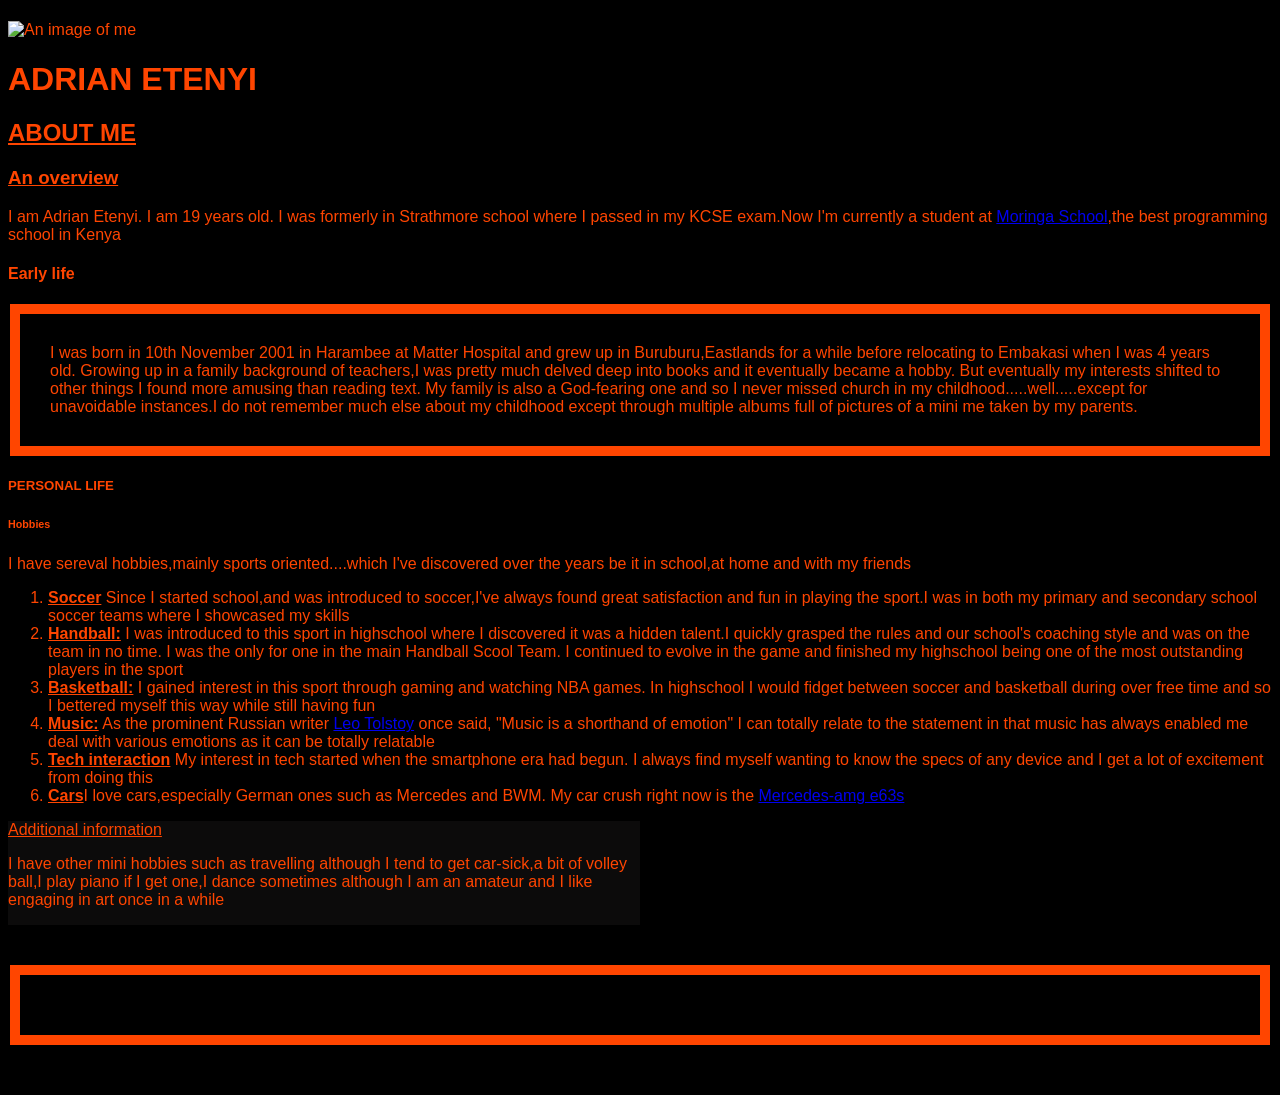
==== my-first-portfolio.html @ 4fe67cc5 "add u element to page" ====
<!DOCTYPE html>
<html>
  <head>
    <title>MY FIRST PORTFOLIO</title>
    <link href="portfolio.css" rel="stylesheet" type="text/css">
  </head>
  <body>
    <div class="important">
    <img src="myimages/myimage.JPG"alt="An image of me" height="250" width="300">
    
    <h1>ADRIAN ETENYI</h1>
    <h2><u>ABOUT ME</u></h2>  
    <h3><u>An overview</u></h3>
    
    <p class="line1">I am Adrian Etenyi. I am 19 years old. I was formerly in Strathmore school where I passed in my KCSE exam.Now I'm currently a student at <a href="https://moringaschool.com/">Moringa School</a>,the best programming school in Kenya</p>
    <p>  
    <h4>Early life</h4>
      <div class="testbox">
          I was born in 10th November 2001 in Harambee at Matter Hospital and grew up in Buruburu,Eastlands for a while before relocating to Embakasi when I was 4 years old. Growing up in a family background of teachers,I was pretty much delved deep into books and it eventually became a hobby. But eventually my interests shifted to other things I found more amusing than reading text. My family is also a God-fearing one and so I never missed church in my childhood.....well.....except for unavoidable instances.I do not remember much else about my childhood except through multiple albums full of pictures of a mini me taken by my parents.</div>

    <h5>PERSONAL LIFE</h5>
    <h6>Hobbies</h6>
    <p>I have sereval hobbies,mainly sports oriented....which I've discovered over the years be it in school,at home and with my friends</p>
    <ol> 
        <li><span class="hobby"><strong>Soccer</strong></span> Since I started school,and was introduced to soccer,I've always found great satisfaction and fun in playing the sport.I was in both my primary and secondary school soccer teams where I showcased my skills</li>
        <li><span class="hobby"><strong>Handball:</strong></span>  I was introduced to this sport in highschool where I discovered it was a hidden talent.I quickly grasped the rules and our school's coaching style and was on the team in no time. I was the only for one in the main Handball Scool Team. I continued to evolve in the game and finished my highschool being one of the most outstanding players in the sport</li>
        <li><span class="hobby"><strong>Basketball:</strong></span> I gained interest in this sport through gaming and watching NBA games. In highschool I would fidget between soccer and basketball during over free time and so I bettered myself this way while still having fun</li>
        <li><span class="hobby"><strong>Music:</strong></span>  As the prominent Russian writer <a href="https://en.wikipedia.org/wiki/Leo_Tolstoy">Leo Tolstoy</a> once said, "Music is a shorthand of emotion" I can totally relate to the statement in that music has always enabled me deal with various emotions as it can be totally relatable</li>
        <li><span class="hobby"><strong>Tech interaction</strong></span> My interest in tech started when the smartphone era had begun. I always find myself wanting to know the specs of any device and I get a lot of excitement from doing this</li>
        <li><span class="hobby"><strong>Cars</strong></span>I love cars,especially German ones such as Mercedes and BWM. My car crush right now is the <a href="https://www.mercedes-benz.com/en/vehicles/passenger-cars/passenger-cars-art-calendar-2019/may-mercedes-amg-e63s-4matic/"> Mercedes-amg e63s</a></li>
    </ol>
    <div class="sidebar"> 
        <h><u>Additional information</u></h>
         <p>I have other mini hobbies such as travelling although I tend to get car-sick,a bit of volley ball,I play piano if I get one,I dance sometimes although I am an amateur and I like engaging in art once in a while</p>
        </div>
    
      </div>
    <h4>Reason as to why I decided to join Moringa School</h4>
    <p></p>
    <div class="testbox">
      </div>
    
   
    <p>For more information,check out:<a href=""> </a>
    </div>
  </body>
<html>
---- portfolio.css ----
@media screen and (min-width:480px) and (max-width:767px){
    body {
        background-color:orangered;
        color: black;
    }
}
@media screen and (min-width:767px){
    body {
        background-color:black
    }
.important {
    color:orangered;
    font: 1em sans-serif;
    font-size:medium;
    float:right
    }
}

.line1 {
    color:orangered
}
.img{
    float:left
}
.sidebar {
    float:left;
    width:50%;
    background-color:rgb(12, 11, 11);
    color: black
    font-size:medium
}
.sidebar2 {
    float:left;
    width: 60%;
    background-color: orangered;
    font-size: large;

}
.testbox {
    border:10px solid orangered;
    padding:30px;
    margin:2px;
    background-color:black
}
.testbox2 {
     border:10px solid black;
     padding:18px;
     margin:2px;
     background-color:orangered;
     float:right
}
.hobby {
    font-size:medium;
    text-decoration: underline;
}
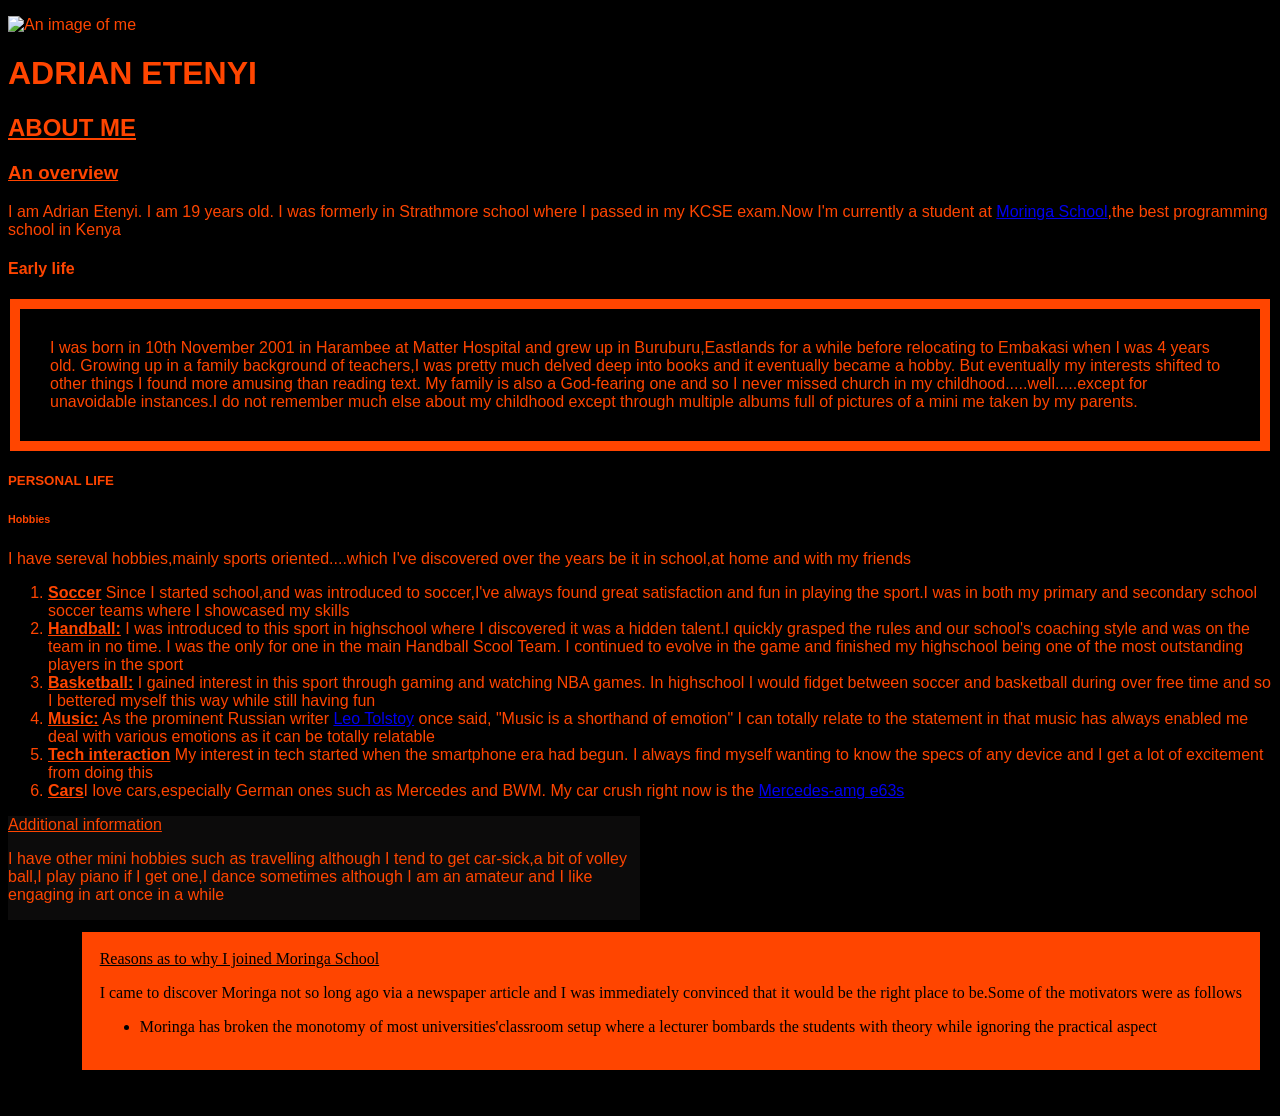
==== commit 18c5c919: "add ul to page" ====
--- a/my-first-portfolio.html
+++ b/my-first-portfolio.html
@@ -35,9 +35,13 @@
         </div>
     
       </div>
-    <h4>Reason as to why I decided to join Moringa School</h4>
-    <p></p>
-    <div class="testbox">
+    <div class="testbox2">
+       <h><u>Reasons as to why I joined Moringa School</u></h>
+       <p>I came to discover Moringa not so long ago via a newspaper article and I was immediately convinced that it would be the right place to be.Some of the motivators were as follows
+         <ul>
+           <li>Moringa has <span class="key">broken the monotomy of most universities'classroom setup</span> where a lecturer bombards the students with theory while ignoring the practical aspect</li>
+         </ul>
+       </p>
       </div>
     
    
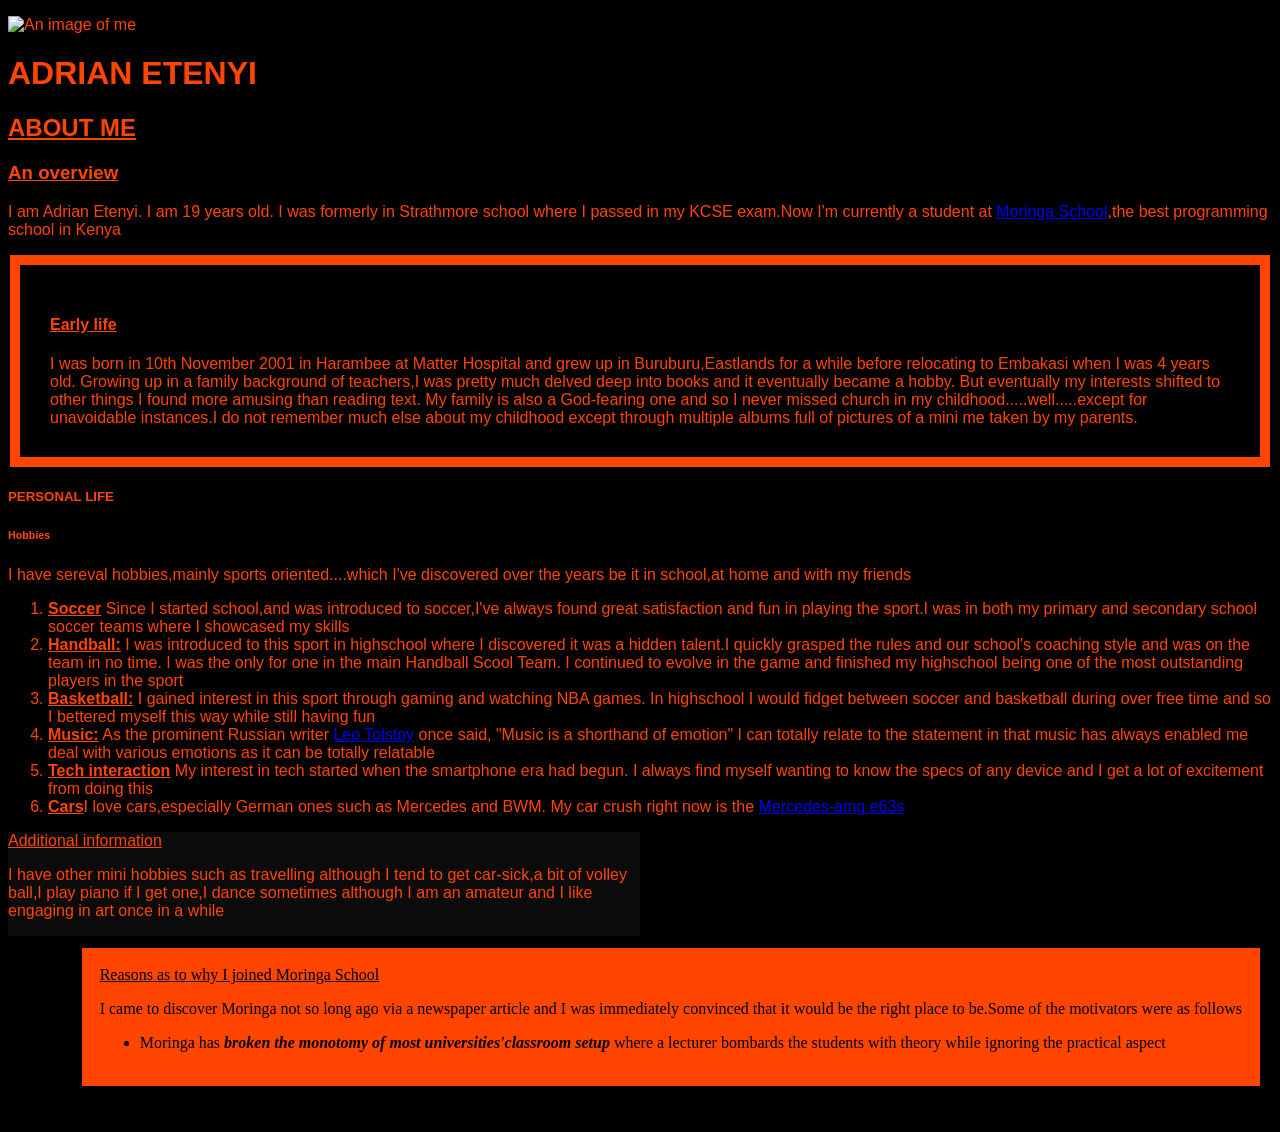
==== commit 936559ac: "add h4 to box element" ====
--- a/my-first-portfolio.html
+++ b/my-first-portfolio.html
@@ -13,9 +13,9 @@
     <h3><u>An overview</u></h3>
     
     <p class="line1">I am Adrian Etenyi. I am 19 years old. I was formerly in Strathmore school where I passed in my KCSE exam.Now I'm currently a student at <a href="https://moringaschool.com/">Moringa School</a>,the best programming school in Kenya</p>
-    <p>  
-    <h4>Early life</h4>
+    
       <div class="testbox">
+        <h4><u>Early life</u></h4>
           I was born in 10th November 2001 in Harambee at Matter Hospital and grew up in Buruburu,Eastlands for a while before relocating to Embakasi when I was 4 years old. Growing up in a family background of teachers,I was pretty much delved deep into books and it eventually became a hobby. But eventually my interests shifted to other things I found more amusing than reading text. My family is also a God-fearing one and so I never missed church in my childhood.....well.....except for unavoidable instances.I do not remember much else about my childhood except through multiple albums full of pictures of a mini me taken by my parents.</div>
 
     <h5>PERSONAL LIFE</h5>
--- a/portfolio.css
+++ b/portfolio.css
@@ -53,3 +53,7 @@
     font-size:medium;
     text-decoration: underline;
 }
+.key {
+    font-style: oblique;
+    font-weight: bold;
+}
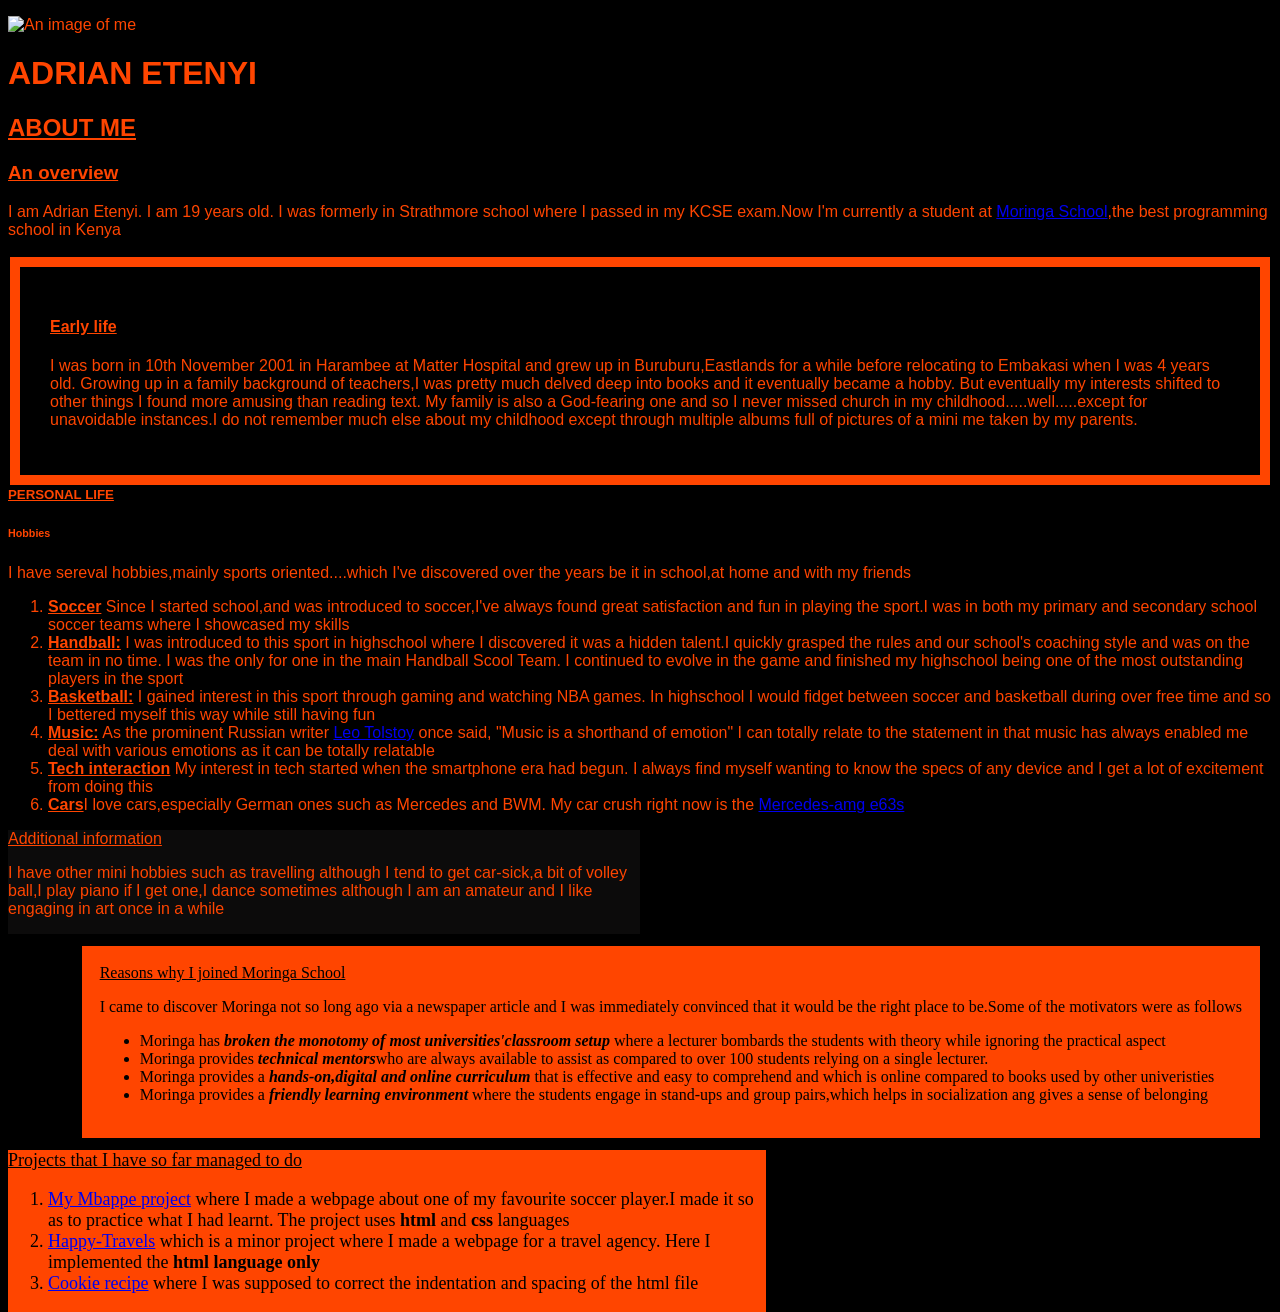
==== commit 6121abe4: "add link elements of my projects to page" ====
--- a/my-first-portfolio.html
+++ b/my-first-portfolio.html
@@ -16,9 +16,10 @@
     
       <div class="testbox">
         <h4><u>Early life</u></h4>
-          I was born in 10th November 2001 in Harambee at Matter Hospital and grew up in Buruburu,Eastlands for a while before relocating to Embakasi when I was 4 years old. Growing up in a family background of teachers,I was pretty much delved deep into books and it eventually became a hobby. But eventually my interests shifted to other things I found more amusing than reading text. My family is also a God-fearing one and so I never missed church in my childhood.....well.....except for unavoidable instances.I do not remember much else about my childhood except through multiple albums full of pictures of a mini me taken by my parents.</div>
+          <p>I was born in 10th November 2001 in Harambee at Matter Hospital and grew up in Buruburu,Eastlands for a while before relocating to Embakasi when I was 4 years old. Growing up in a family background of teachers,I was pretty much delved deep into books and it eventually became a hobby. But eventually my interests shifted to other things I found more amusing than reading text. My family is also a God-fearing one and so I never missed church in my childhood.....well.....except for unavoidable instances.I do not remember much else about my childhood except through multiple albums full of pictures of a mini me taken by my parents.</p>
+      </div>
 
-    <h5>PERSONAL LIFE</h5>
+    <h5><u>PERSONAL LIFE</u></h5>
     <h6>Hobbies</h6>
     <p>I have sereval hobbies,mainly sports oriented....which I've discovered over the years be it in school,at home and with my friends</p>
     <ol> 
@@ -36,13 +37,25 @@
     
       </div>
     <div class="testbox2">
-       <h><u>Reasons as to why I joined Moringa School</u></h>
+       <h><u>Reasons why I joined Moringa School</u></h>
        <p>I came to discover Moringa not so long ago via a newspaper article and I was immediately convinced that it would be the right place to be.Some of the motivators were as follows
          <ul>
            <li>Moringa has <span class="key">broken the monotomy of most universities'classroom setup</span> where a lecturer bombards the students with theory while ignoring the practical aspect</li>
+           <li>Moringa provides <span class="key">technical mentors</span>who are always available to assist as compared to over 100 students relying on a single lecturer.</li>
+           <li>Moringa provides a <span class= "key"> hands-on,digital and online curriculum</span> that is effective and easy to comprehend and which is online compared to books used by other univeristies</li>
+           <li>Moringa provides a <span class="key">friendly learning environment</span> where the students engage in stand-ups and group pairs,which helps in socialization ang gives a sense of belonging</li>
          </ul>
-       </p>
+      </p>
       </div>
+    <div class="sidebar2">
+      <h><u>Projects that I have so far managed to do</u></h>
+      <p> <ol>
+        <li><a href="https://github.com/nairdaee/mbappe-project"> My Mbappe project</a>  where I made a webpage about one of my favourite soccer player.I made it so as to practice what I had learnt. The project uses <strong>html</strong> and <strong>css</strong> languages </li>
+        <li><a href="https://github.com/nairdaee/Happy-Travels">Happy-Travels</a> which is a minor project where I made a webpage for a travel agency. Here I implemented the <strong> html language only </strong></li>
+        <li><a href="https://github.com/nairdaee/cookie-recipe/blob/master/cookie-recipe.html">Cookie recipe</a> where I was supposed to correct the indentation and spacing of the html file</li>
+      </ol>
+       
+    </div>
     
    
     <p>For more information,check out:<a href=""> </a>
--- a/portfolio.css
+++ b/portfolio.css
@@ -40,7 +40,8 @@
     border:10px solid orangered;
     padding:30px;
     margin:2px;
-    background-color:black
+    background-color:black;
+    float:left
 }
 .testbox2 {
      border:10px solid black;
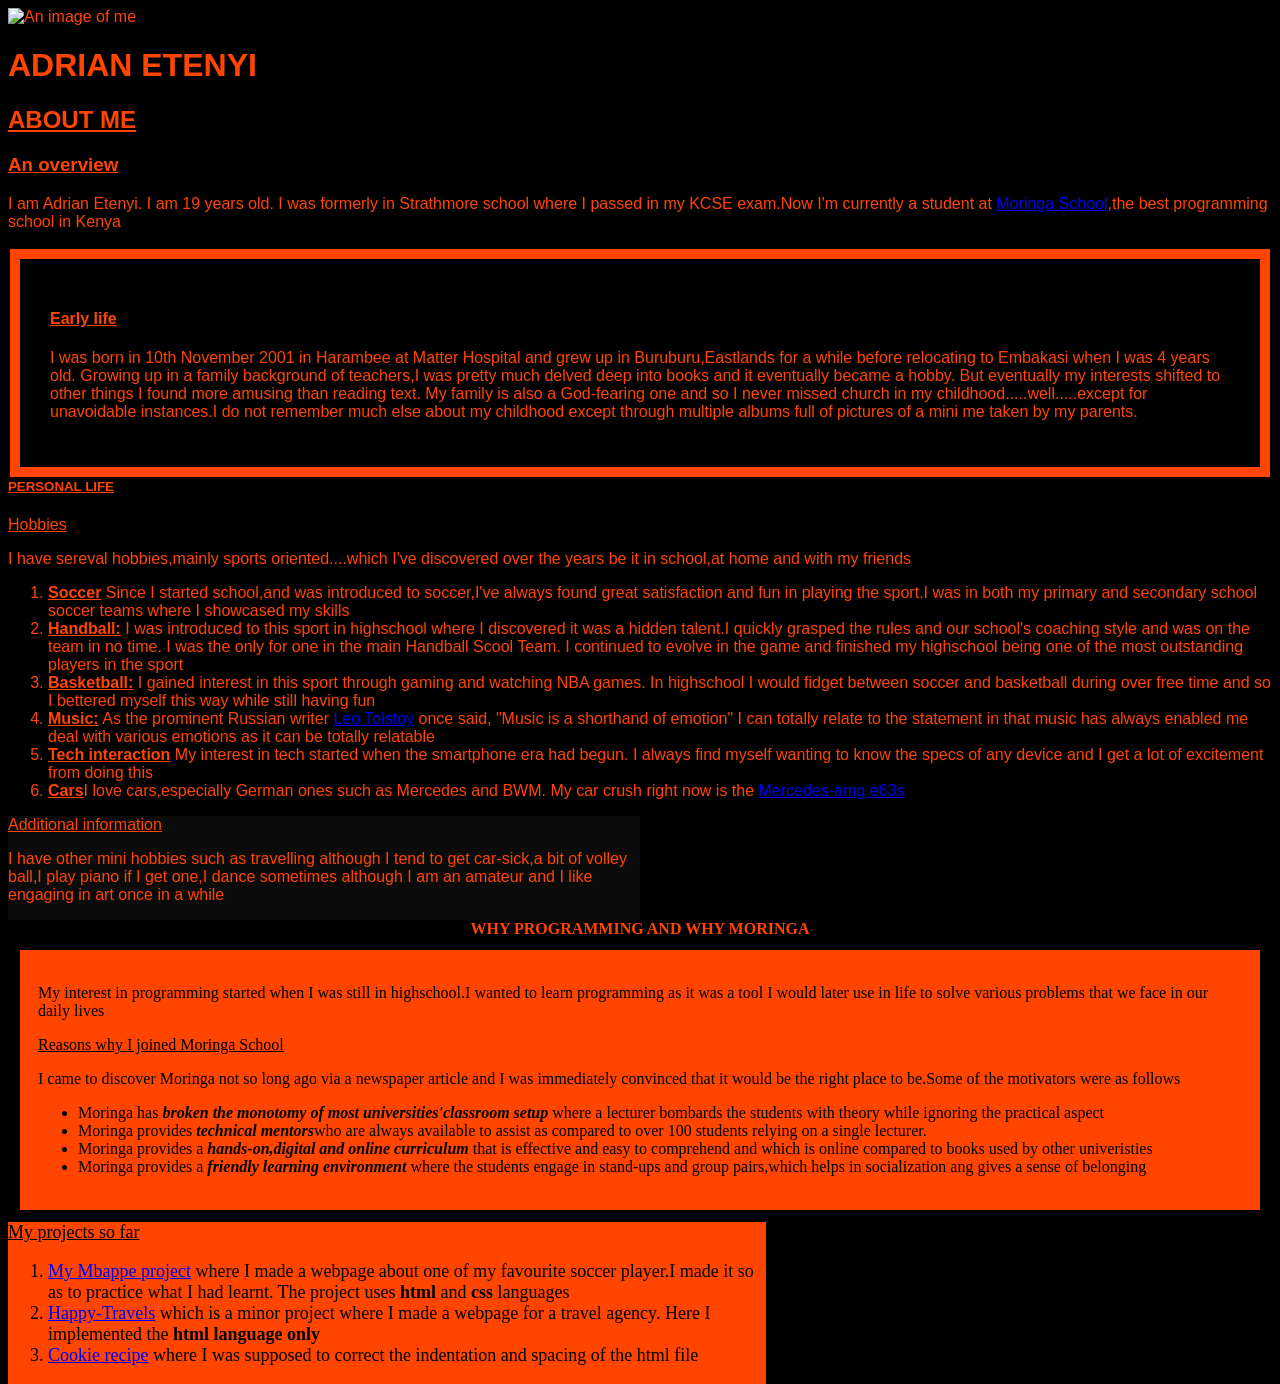
==== commit ed735e4a: "add line1 element to page" ====
--- a/my-first-portfolio.html
+++ b/my-first-portfolio.html
@@ -12,7 +12,7 @@
     <h2><u>ABOUT ME</u></h2>  
     <h3><u>An overview</u></h3>
     
-    <p class="line1">I am Adrian Etenyi. I am 19 years old. I was formerly in Strathmore school where I passed in my KCSE exam.Now I'm currently a student at <a href="https://moringaschool.com/">Moringa School</a>,the best programming school in Kenya</p>
+    <p>I am Adrian Etenyi. I am 19 years old. I was formerly in Strathmore school where I passed in my KCSE exam.Now I'm currently a student at <a href="https://moringaschool.com/">Moringa School</a>,the best programming school in Kenya</p>
     
       <div class="testbox">
         <h4><u>Early life</u></h4>
@@ -20,7 +20,7 @@
       </div>
 
     <h5><u>PERSONAL LIFE</u></h5>
-    <h6>Hobbies</h6>
+    <h><u>Hobbies</u></h>
     <p>I have sereval hobbies,mainly sports oriented....which I've discovered over the years be it in school,at home and with my friends</p>
     <ol> 
         <li><span class="hobby"><strong>Soccer</strong></span> Since I started school,and was introduced to soccer,I've always found great satisfaction and fun in playing the sport.I was in both my primary and secondary school soccer teams where I showcased my skills</li>
@@ -36,8 +36,11 @@
         </div>
     
       </div>
-    <div class="testbox2">
-       <h><u>Reasons why I joined Moringa School</u></h>
+
+      <h class="line1"><strong><center>WHY PROGRAMMING AND WHY MORINGA</center></strong></h>
+      <div class="testbox2">
+       <p>My interest in programming started when I was still in highschool.I wanted to learn programming as it was a tool I would later use in life to solve various problems that we face in our daily lives</p>
+        <h><u>Reasons why I joined Moringa School</u></h>
        <p>I came to discover Moringa not so long ago via a newspaper article and I was immediately convinced that it would be the right place to be.Some of the motivators were as follows
          <ul>
            <li>Moringa has <span class="key">broken the monotomy of most universities'classroom setup</span> where a lecturer bombards the students with theory while ignoring the practical aspect</li>
@@ -48,7 +51,7 @@
       </p>
       </div>
     <div class="sidebar2">
-      <h><u>Projects that I have so far managed to do</u></h>
+      <h><u>My projects so far</u></h>
       <p> <ol>
         <li><a href="https://github.com/nairdaee/mbappe-project"> My Mbappe project</a>  where I made a webpage about one of my favourite soccer player.I made it so as to practice what I had learnt. The project uses <strong>html</strong> and <strong>css</strong> languages </li>
         <li><a href="https://github.com/nairdaee/Happy-Travels">Happy-Travels</a> which is a minor project where I made a webpage for a travel agency. Here I implemented the <strong> html language only </strong></li>
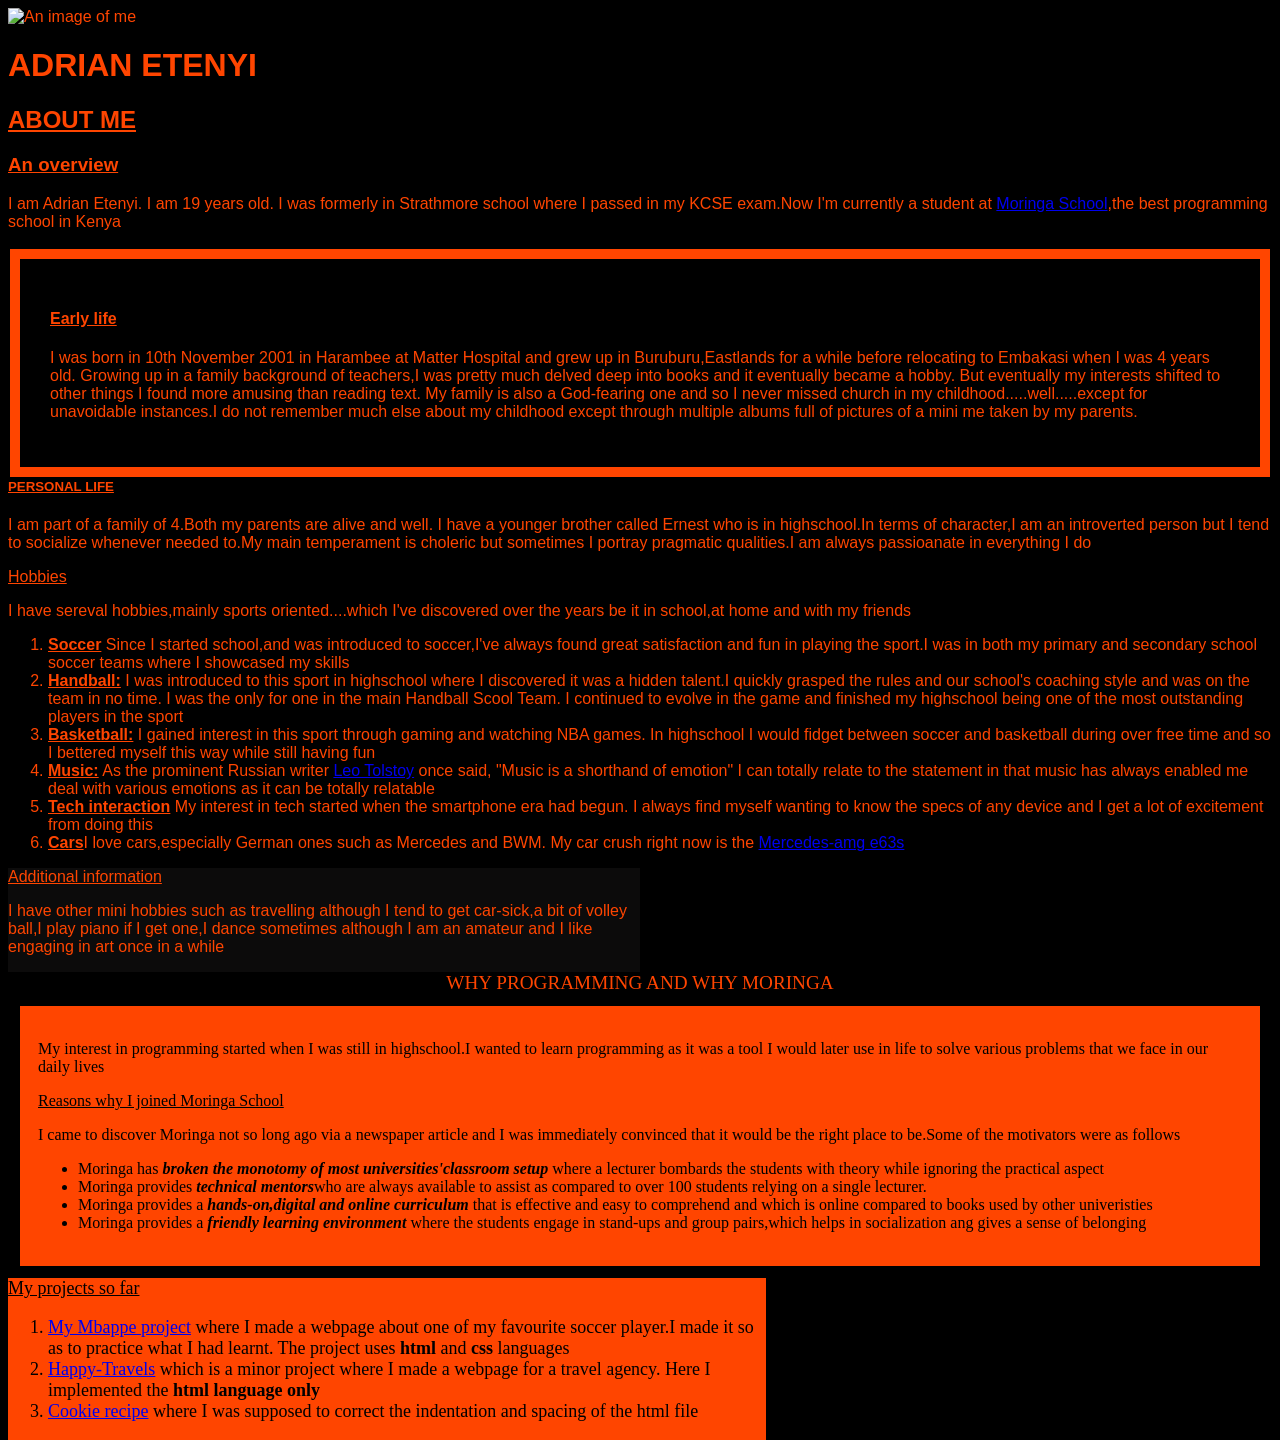
==== commit eef1b230: "add class element to page" ====
--- a/my-first-portfolio.html
+++ b/my-first-portfolio.html
@@ -14,12 +14,13 @@
     
     <p>I am Adrian Etenyi. I am 19 years old. I was formerly in Strathmore school where I passed in my KCSE exam.Now I'm currently a student at <a href="https://moringaschool.com/">Moringa School</a>,the best programming school in Kenya</p>
     
-      <div class="testbox">
-        <h4><u>Early life</u></h4>
-          <p>I was born in 10th November 2001 in Harambee at Matter Hospital and grew up in Buruburu,Eastlands for a while before relocating to Embakasi when I was 4 years old. Growing up in a family background of teachers,I was pretty much delved deep into books and it eventually became a hobby. But eventually my interests shifted to other things I found more amusing than reading text. My family is also a God-fearing one and so I never missed church in my childhood.....well.....except for unavoidable instances.I do not remember much else about my childhood except through multiple albums full of pictures of a mini me taken by my parents.</p>
-      </div>
+    <div class="testbox">
+      <h4><u>Early life</u></h4>
+      <p>I was born in 10th November 2001 in Harambee at Matter Hospital and grew up in Buruburu,Eastlands for a while before relocating to Embakasi when I was 4 years old. Growing up in a family background of teachers,I was pretty much delved deep into books and it eventually became a hobby. But eventually my interests shifted to other things I found more amusing than reading text. My family is also a God-fearing one and so I never missed church in my childhood.....well.....except for unavoidable instances.I do not remember much else about my childhood except through multiple albums full of pictures of a mini me taken by my parents.</p>
+    </div>
 
     <h5><u>PERSONAL LIFE</u></h5>
+    <p>I am part of a family of 4.Both my parents are alive and well. I have a younger brother called Ernest who is in highschool.In terms of character,I am an introverted person but I tend to socialize whenever needed to.My main temperament is choleric but sometimes I portray pragmatic qualities.I am always passioanate in everything I do</p>
     <h><u>Hobbies</u></h>
     <p>I have sereval hobbies,mainly sports oriented....which I've discovered over the years be it in school,at home and with my friends</p>
     <ol> 
@@ -31,25 +32,24 @@
         <li><span class="hobby"><strong>Cars</strong></span>I love cars,especially German ones such as Mercedes and BWM. My car crush right now is the <a href="https://www.mercedes-benz.com/en/vehicles/passenger-cars/passenger-cars-art-calendar-2019/may-mercedes-amg-e63s-4matic/"> Mercedes-amg e63s</a></li>
     </ol>
     <div class="sidebar"> 
-        <h><u>Additional information</u></h>
-         <p>I have other mini hobbies such as travelling although I tend to get car-sick,a bit of volley ball,I play piano if I get one,I dance sometimes although I am an amateur and I like engaging in art once in a while</p>
-        </div>
+      <h><u>Additional information</u></h>
+      <p>I have other mini hobbies such as travelling although I tend to get car-sick,a bit of volley ball,I play piano if I get one,I dance sometimes although I am an amateur and I like engaging in art once in a while</p>
+    </div>
     
-      </div>
-
-      <h class="line1"><strong><center>WHY PROGRAMMING AND WHY MORINGA</center></strong></h>
-      <div class="testbox2">
-       <p>My interest in programming started when I was still in highschool.I wanted to learn programming as it was a tool I would later use in life to solve various problems that we face in our daily lives</p>
-        <h><u>Reasons why I joined Moringa School</u></h>
-       <p>I came to discover Moringa not so long ago via a newspaper article and I was immediately convinced that it would be the right place to be.Some of the motivators were as follows
-         <ul>
+   </div>
+    <h class="line1"><center>WHY PROGRAMMING AND WHY MORINGA</center></h>
+    <div class="testbox2">
+      <p>My interest in programming started when I was still in highschool.I wanted to learn programming as it was a tool I would later use in life to solve various problems that we face in our daily lives</p>
+      <h><u>Reasons why I joined Moringa School</u></h>
+      <p>I came to discover Moringa not so long ago via a newspaper article and I was immediately convinced that it would be the right place to be.Some of the motivators were as follows
+      <ul>
            <li>Moringa has <span class="key">broken the monotomy of most universities'classroom setup</span> where a lecturer bombards the students with theory while ignoring the practical aspect</li>
            <li>Moringa provides <span class="key">technical mentors</span>who are always available to assist as compared to over 100 students relying on a single lecturer.</li>
            <li>Moringa provides a <span class= "key"> hands-on,digital and online curriculum</span> that is effective and easy to comprehend and which is online compared to books used by other univeristies</li>
            <li>Moringa provides a <span class="key">friendly learning environment</span> where the students engage in stand-ups and group pairs,which helps in socialization ang gives a sense of belonging</li>
-         </ul>
+      </ul>
       </p>
-      </div>
+    </div>
     <div class="sidebar2">
       <h><u>My projects so far</u></h>
       <p> <ol>
@@ -57,11 +57,10 @@
         <li><a href="https://github.com/nairdaee/Happy-Travels">Happy-Travels</a> which is a minor project where I made a webpage for a travel agency. Here I implemented the <strong> html language only </strong></li>
         <li><a href="https://github.com/nairdaee/cookie-recipe/blob/master/cookie-recipe.html">Cookie recipe</a> where I was supposed to correct the indentation and spacing of the html file</li>
       </ol>
-       
     </div>
-    
-   
-    <p>For more information,check out:<a href=""> </a>
+    <div class="ending">
+      <p><center>THE END</center></p>
+      <p><center>THANKYOU FOR YOUR TIME</center></p>
     </div>
   </body>
-<html>+</html>
--- a/portfolio.css
+++ b/portfolio.css
@@ -17,7 +17,8 @@
 }
 
 .line1 {
-    color:orangered
+    color:orangered;
+    font-size: larger;
 }
 .img{
     float:left
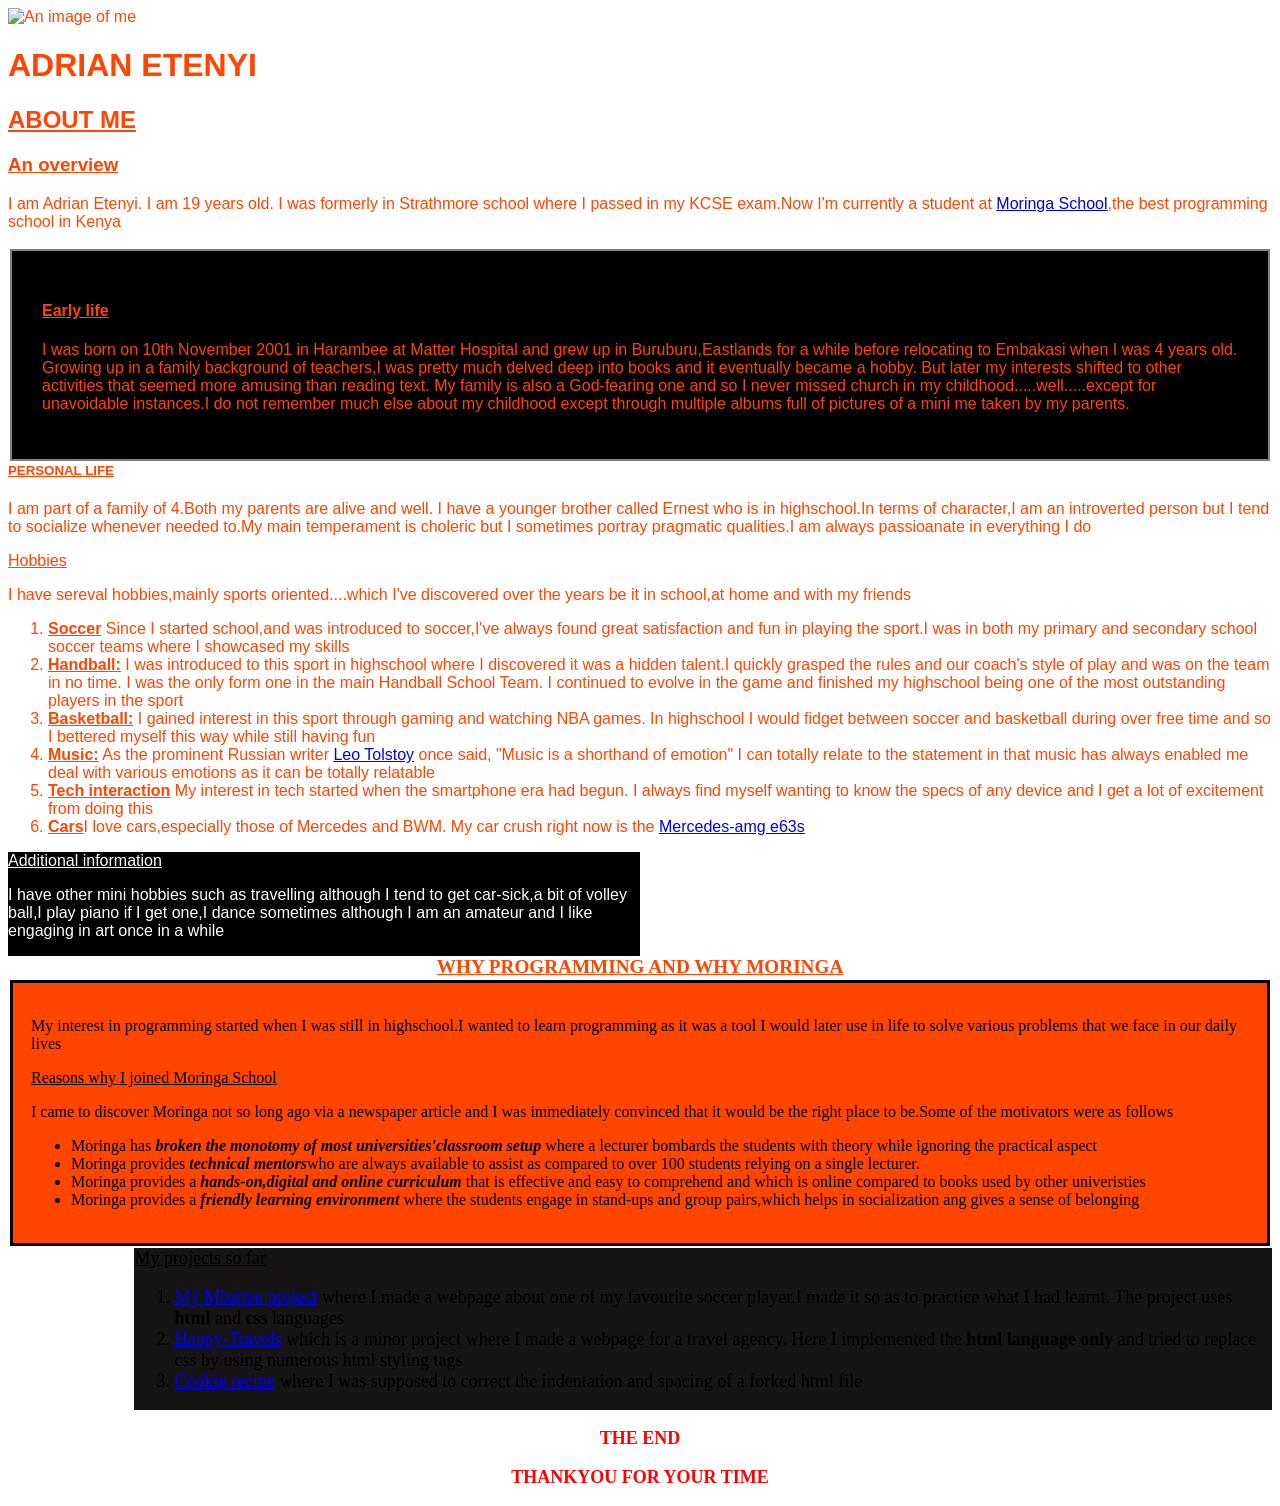
==== commit e1387a9b: "add spacingand other minor html changes to page" ====
--- a/my-first-portfolio.html
+++ b/my-first-portfolio.html
@@ -4,9 +4,10 @@
     <title>MY FIRST PORTFOLIO</title>
     <link href="portfolio.css" rel="stylesheet" type="text/css">
   </head>
+ 
   <body>
     <div class="important">
-    <img src="myimages/myimage.JPG"alt="An image of me" height="250" width="300">
+    <img src="myimages/adrian.jpg"alt="An image of me" height="340" width="400">
     
     <h1>ADRIAN ETENYI</h1>
     <h2><u>ABOUT ME</u></h2>  
@@ -16,29 +17,32 @@
     
     <div class="testbox">
       <h4><u>Early life</u></h4>
-      <p>I was born in 10th November 2001 in Harambee at Matter Hospital and grew up in Buruburu,Eastlands for a while before relocating to Embakasi when I was 4 years old. Growing up in a family background of teachers,I was pretty much delved deep into books and it eventually became a hobby. But eventually my interests shifted to other things I found more amusing than reading text. My family is also a God-fearing one and so I never missed church in my childhood.....well.....except for unavoidable instances.I do not remember much else about my childhood except through multiple albums full of pictures of a mini me taken by my parents.</p>
+      <p>I was born on 10th November 2001 in Harambee at Matter Hospital and grew up in Buruburu,Eastlands for a while before relocating to Embakasi when I was 4 years old. Growing up in a family background of teachers,I was pretty much delved deep into books and it eventually became a hobby. But later my interests shifted to other activities that seemed more amusing than reading text. My family is also a God-fearing one and so I never missed church in my childhood.....well.....except for unavoidable instances.I do not remember much else about my childhood except through multiple albums full of pictures of a mini me taken by my parents.</p>
     </div>
 
     <h5><u>PERSONAL LIFE</u></h5>
-    <p>I am part of a family of 4.Both my parents are alive and well. I have a younger brother called Ernest who is in highschool.In terms of character,I am an introverted person but I tend to socialize whenever needed to.My main temperament is choleric but sometimes I portray pragmatic qualities.I am always passioanate in everything I do</p>
+    <p>I am part of a family of 4.Both my parents are alive and well. I have a younger brother called Ernest who is in highschool.In terms of character,I am an introverted person but I tend to socialize whenever needed to.My main temperament is choleric but I sometimes portray pragmatic qualities.I am always passioanate in everything I do</p>
     <h><u>Hobbies</u></h>
     <p>I have sereval hobbies,mainly sports oriented....which I've discovered over the years be it in school,at home and with my friends</p>
     <ol> 
         <li><span class="hobby"><strong>Soccer</strong></span> Since I started school,and was introduced to soccer,I've always found great satisfaction and fun in playing the sport.I was in both my primary and secondary school soccer teams where I showcased my skills</li>
-        <li><span class="hobby"><strong>Handball:</strong></span>  I was introduced to this sport in highschool where I discovered it was a hidden talent.I quickly grasped the rules and our school's coaching style and was on the team in no time. I was the only for one in the main Handball Scool Team. I continued to evolve in the game and finished my highschool being one of the most outstanding players in the sport</li>
+        <li><span class="hobby"><strong>Handball:</strong></span>  I was introduced to this sport in highschool where I discovered it was a hidden talent.I quickly grasped the rules and our coach's style of play and was on the team in no time. I was the only form one in the main Handball School Team. I continued to evolve in the game and finished my highschool being one of the most outstanding players in the sport</li>
         <li><span class="hobby"><strong>Basketball:</strong></span> I gained interest in this sport through gaming and watching NBA games. In highschool I would fidget between soccer and basketball during over free time and so I bettered myself this way while still having fun</li>
         <li><span class="hobby"><strong>Music:</strong></span>  As the prominent Russian writer <a href="https://en.wikipedia.org/wiki/Leo_Tolstoy">Leo Tolstoy</a> once said, "Music is a shorthand of emotion" I can totally relate to the statement in that music has always enabled me deal with various emotions as it can be totally relatable</li>
         <li><span class="hobby"><strong>Tech interaction</strong></span> My interest in tech started when the smartphone era had begun. I always find myself wanting to know the specs of any device and I get a lot of excitement from doing this</li>
-        <li><span class="hobby"><strong>Cars</strong></span>I love cars,especially German ones such as Mercedes and BWM. My car crush right now is the <a href="https://www.mercedes-benz.com/en/vehicles/passenger-cars/passenger-cars-art-calendar-2019/may-mercedes-amg-e63s-4matic/"> Mercedes-amg e63s</a></li>
+        <li><span class="hobby"><strong>Cars</strong></span>I love cars,especially those of Mercedes and BWM. My car crush right now is the <a href="https://www.mercedes-benz.com/en/vehicles/passenger-cars/passenger-cars-art-calendar-2019/may-mercedes-amg-e63s-4matic/"> Mercedes-amg e63s</a></li>
     </ol>
+   
     <div class="sidebar"> 
       <h><u>Additional information</u></h>
       <p>I have other mini hobbies such as travelling although I tend to get car-sick,a bit of volley ball,I play piano if I get one,I dance sometimes although I am an amateur and I like engaging in art once in a while</p>
     </div>
     
    </div>
-    <h class="line1"><center>WHY PROGRAMMING AND WHY MORINGA</center></h>
-    <div class="testbox2">
+   
+   <span class="line1"><center>WHY PROGRAMMING AND WHY MORINGA</center></span>
+   
+   <div class="testbox2">
       <p>My interest in programming started when I was still in highschool.I wanted to learn programming as it was a tool I would later use in life to solve various problems that we face in our daily lives</p>
       <h><u>Reasons why I joined Moringa School</u></h>
       <p>I came to discover Moringa not so long ago via a newspaper article and I was immediately convinced that it would be the right place to be.Some of the motivators were as follows
@@ -50,17 +54,20 @@
       </ul>
       </p>
     </div>
-    <div class="sidebar2">
+    
+   <div class="sidebar2">
       <h><u>My projects so far</u></h>
       <p> <ol>
         <li><a href="https://github.com/nairdaee/mbappe-project"> My Mbappe project</a>  where I made a webpage about one of my favourite soccer player.I made it so as to practice what I had learnt. The project uses <strong>html</strong> and <strong>css</strong> languages </li>
-        <li><a href="https://github.com/nairdaee/Happy-Travels">Happy-Travels</a> which is a minor project where I made a webpage for a travel agency. Here I implemented the <strong> html language only </strong></li>
-        <li><a href="https://github.com/nairdaee/cookie-recipe/blob/master/cookie-recipe.html">Cookie recipe</a> where I was supposed to correct the indentation and spacing of the html file</li>
+        <li><a href="https://github.com/nairdaee/Happy-Travels">Happy-Travels</a> which is a minor project where I made a webpage for a travel agency. Here I implemented the <strong> html language only </strong>and tried to replace css by using numerous html styling tags</li>
+        <li><a href="https://github.com/nairdaee/cookie-recipe/blob/master/cookie-recipe.html">Cookie recipe</a> where I was supposed to correct the indentation and spacing of a forked html file</li>
       </ol>
-    </div>
-    <div class="ending">
+   </div>  
+  </body>
+  <footer>
+   <div class="ending">
       <p><center>THE END</center></p>
       <p><center>THANKYOU FOR YOUR TIME</center></p>
-    </div>
-  </body>
+   </div>
+  </footer>
 </html>
--- a/portfolio.css
+++ b/portfolio.css
@@ -6,19 +6,21 @@
 }
 @media screen and (min-width:767px){
     body {
-        background-color:black
+        background-image:url("https://c.wallhere.com/photos/81/01/1920x1080_px_General-534992.jpg!d");
     }
 .important {
     color:orangered;
     font: 1em sans-serif;
     font-size:medium;
-    float:right
+    float:left;
     }
 }
 
 .line1 {
     color:orangered;
     font-size: larger;
+    text-decoration: underline;
+    font-weight:bolder;
 }
 .img{
     float:left
@@ -26,26 +28,26 @@
 .sidebar {
     float:left;
     width:50%;
-    background-color:rgb(12, 11, 11);
-    color: black
-    font-size:medium
+    background-color:black;
+    color: white;
+    font-size:medium;
 }
 .sidebar2 {
-    float:left;
-    width: 60%;
-    background-color: orangered;
+    float:right;
+    width: 90%;
+    background-color: rgb(22, 20, 20);
     font-size: large;
 
 }
 .testbox {
-    border:10px solid orangered;
+    border:2px solid grey;
     padding:30px;
     margin:2px;
     background-color:black;
     float:left
 }
 .testbox2 {
-     border:10px solid black;
+     border:3px solid black;
      padding:18px;
      margin:2px;
      background-color:orangered;
@@ -58,4 +60,12 @@
 .key {
     font-style: oblique;
     font-weight: bold;
+}
+.ending{
+    float: left;
+    width:100%;
+    background-color:none;
+    font-size: large;
+    font-weight: bold;
+    color:red;
 }
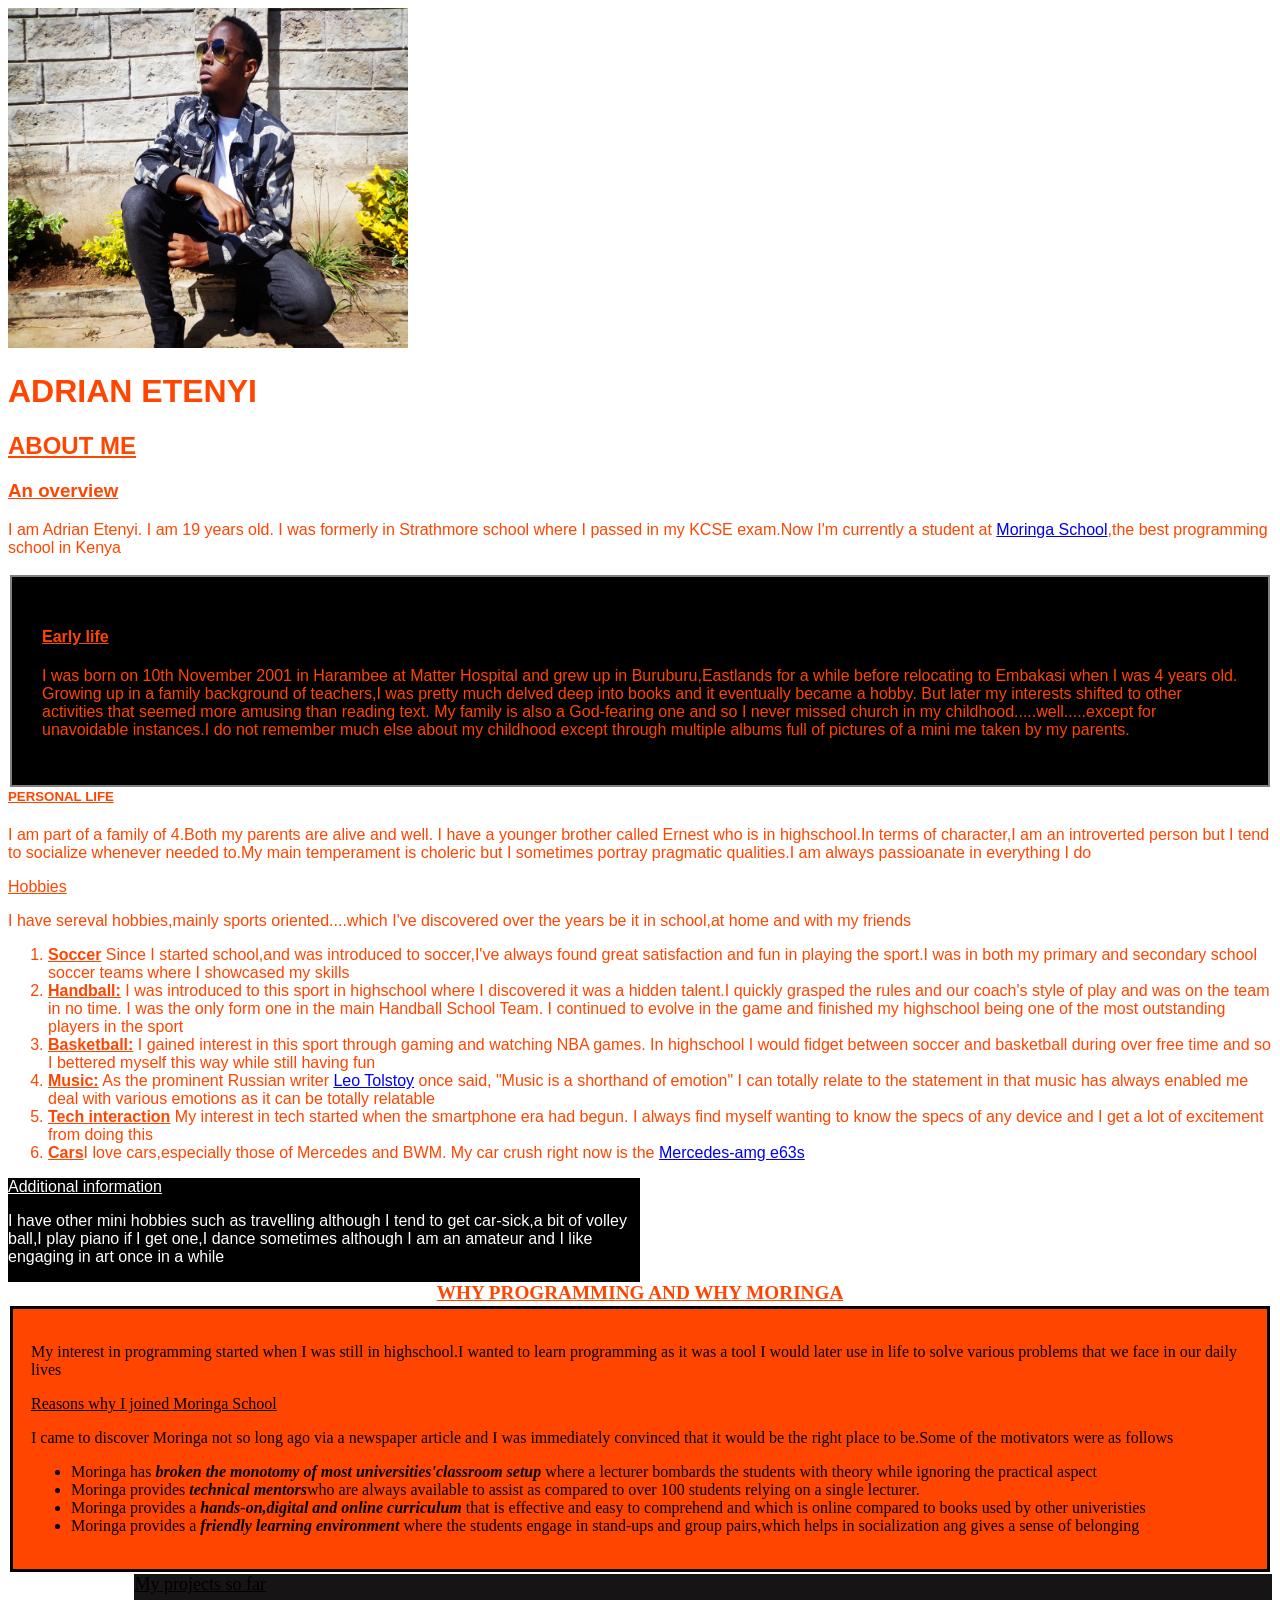
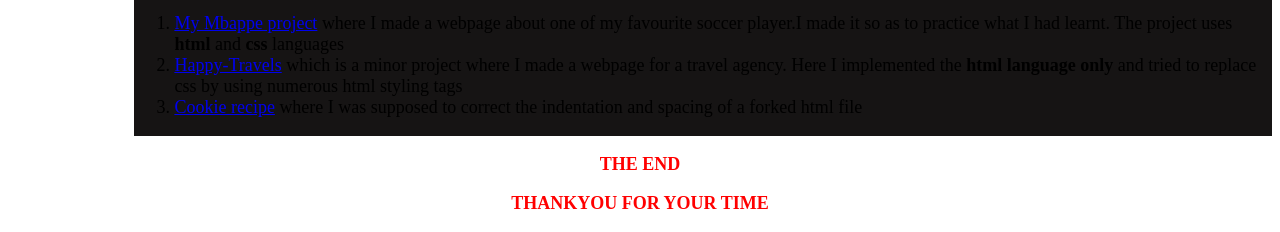
==== commit 61d48ff0: "add changed classes to page" ====
--- a/my-first-portfolio.html
+++ b/my-first-portfolio.html
@@ -6,7 +6,7 @@
   </head>
  
   <body>
-    <div class="important">
+    <div class="maincontent">
     <img src="myimages/adrian.jpg"alt="An image of me" height="340" width="400">
     
     <h1>ADRIAN ETENYI</h1>
@@ -15,7 +15,7 @@
     
     <p>I am Adrian Etenyi. I am 19 years old. I was formerly in Strathmore school where I passed in my KCSE exam.Now I'm currently a student at <a href="https://moringaschool.com/">Moringa School</a>,the best programming school in Kenya</p>
     
-    <div class="testbox">
+    <div class="textbox">
       <h4><u>Early life</u></h4>
       <p>I was born on 10th November 2001 in Harambee at Matter Hospital and grew up in Buruburu,Eastlands for a while before relocating to Embakasi when I was 4 years old. Growing up in a family background of teachers,I was pretty much delved deep into books and it eventually became a hobby. But later my interests shifted to other activities that seemed more amusing than reading text. My family is also a God-fearing one and so I never missed church in my childhood.....well.....except for unavoidable instances.I do not remember much else about my childhood except through multiple albums full of pictures of a mini me taken by my parents.</p>
     </div>
@@ -42,7 +42,7 @@
    
    <span class="line1"><center>WHY PROGRAMMING AND WHY MORINGA</center></span>
    
-   <div class="testbox2">
+   <div class="textbox2">
       <p>My interest in programming started when I was still in highschool.I wanted to learn programming as it was a tool I would later use in life to solve various problems that we face in our daily lives</p>
       <h><u>Reasons why I joined Moringa School</u></h>
       <p>I came to discover Moringa not so long ago via a newspaper article and I was immediately convinced that it would be the right place to be.Some of the motivators were as follows
--- a/portfolio.css
+++ b/portfolio.css
@@ -8,7 +8,7 @@
     body {
         background-image:url("https://c.wallhere.com/photos/81/01/1920x1080_px_General-534992.jpg!d");
     }
-.important {
+.maincontent {
     color:orangered;
     font: 1em sans-serif;
     font-size:medium;
@@ -39,14 +39,14 @@
     font-size: large;
 
 }
-.testbox {
+.textbox {
     border:2px solid grey;
     padding:30px;
     margin:2px;
     background-color:black;
     float:left
 }
-.testbox2 {
+.textbox2 {
      border:3px solid black;
      padding:18px;
      margin:2px;
